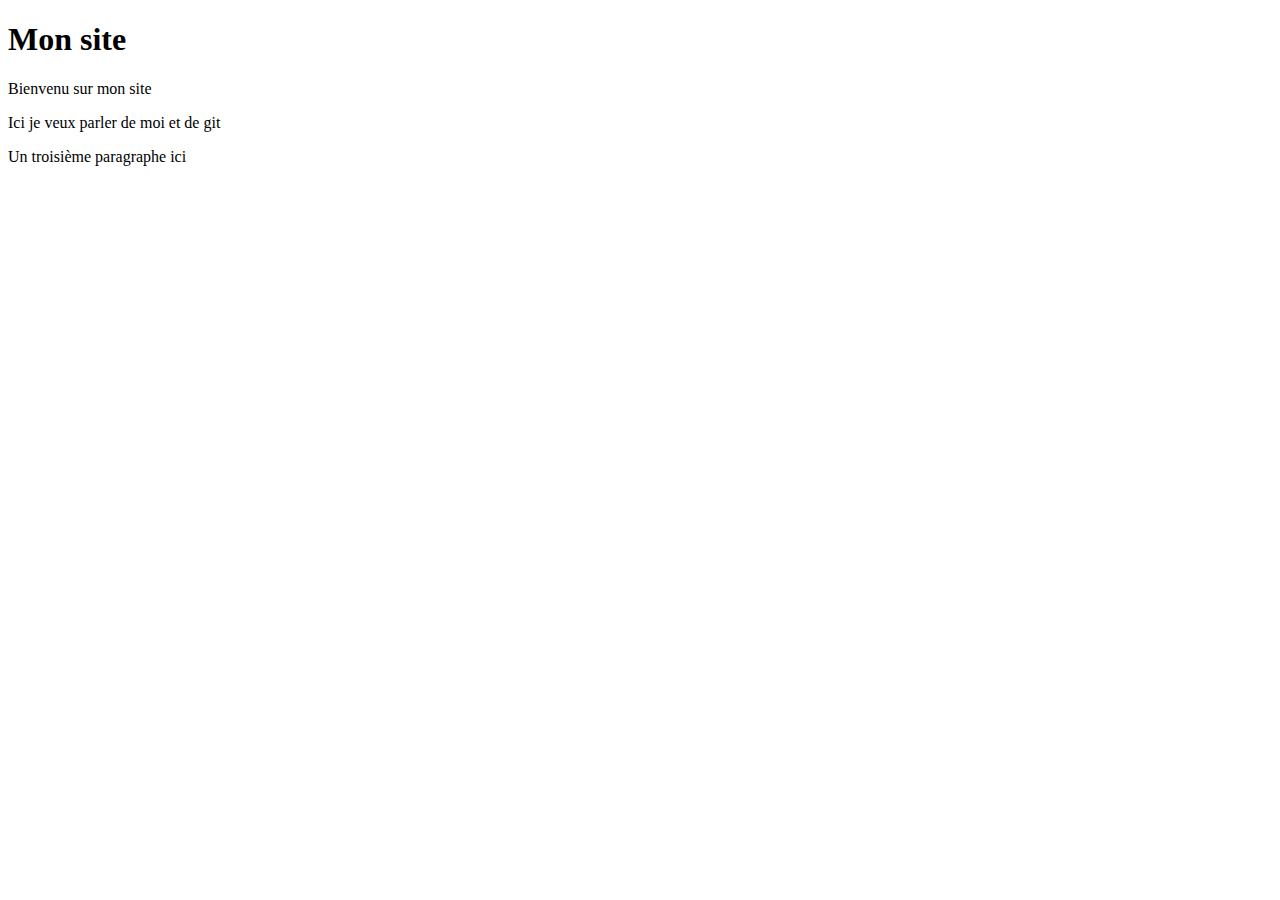
==== index.html @ 865fc22e "initial commit" ====
<!DOCTYPE html>
<html lang="en">
<head>
    <meta charset="UTF-8">
    <meta http-equiv="X-UA-Compatible" content="IE=edge">
    <meta name="viewport" content="width=device-width, initial-scale=1.0">
    <title>Document</title>
</head>
<body>
    <h1>Mon site</h1>
    <p>Bienvenu sur mon site</p>

    <p>Ici je veux parler de moi et de git</p>

    <p>Un troisième paragraphe ici</p>
</body>
</html>
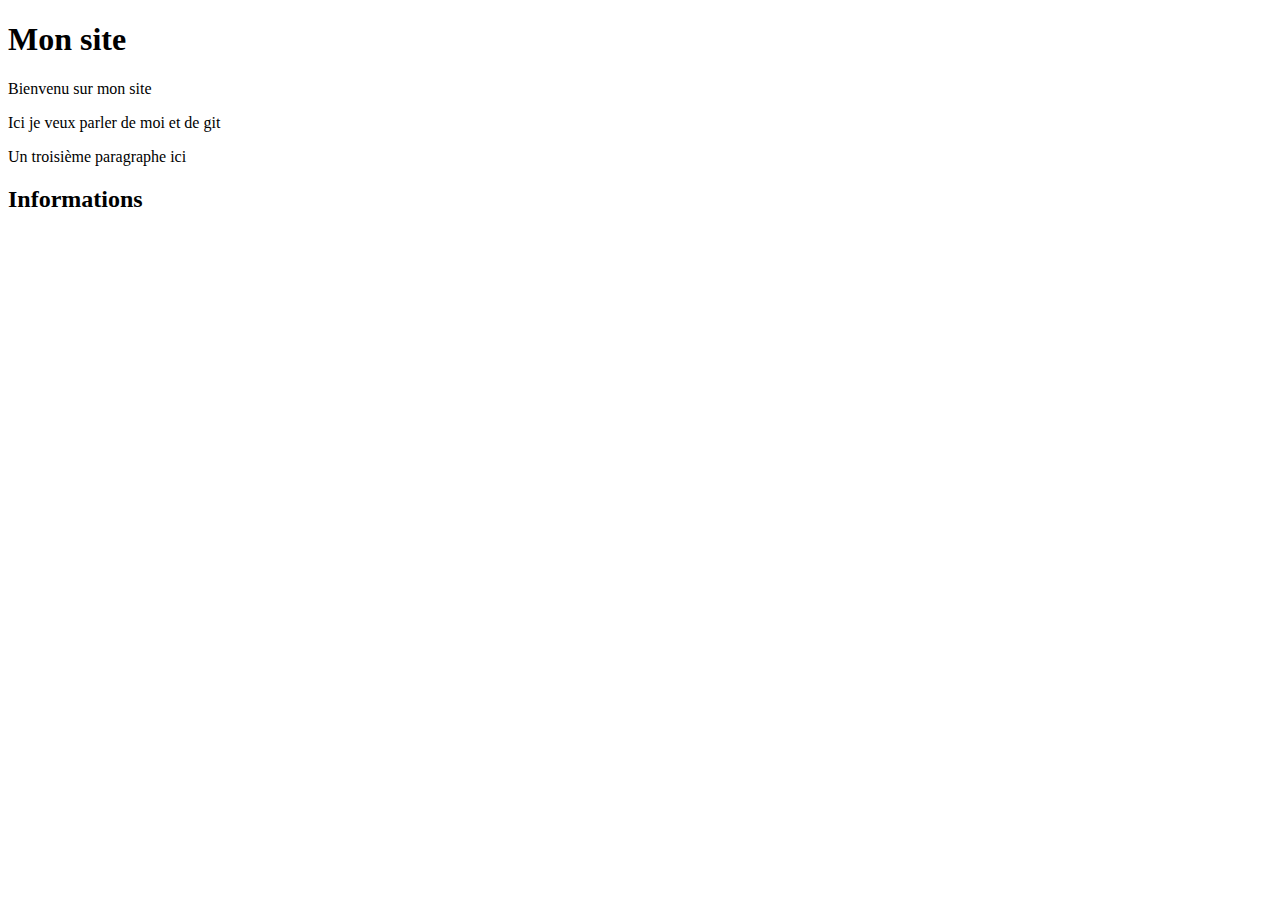
==== commit 7b2317a9: "ajout d'un titre" ====
--- a/index.html
+++ b/index.html
@@ -13,5 +13,7 @@
     <p>Ici je veux parler de moi et de git</p>
 
     <p>Un troisième paragraphe ici</p>
+
+    <h2>Informations</h2>
 </body>
 </html>